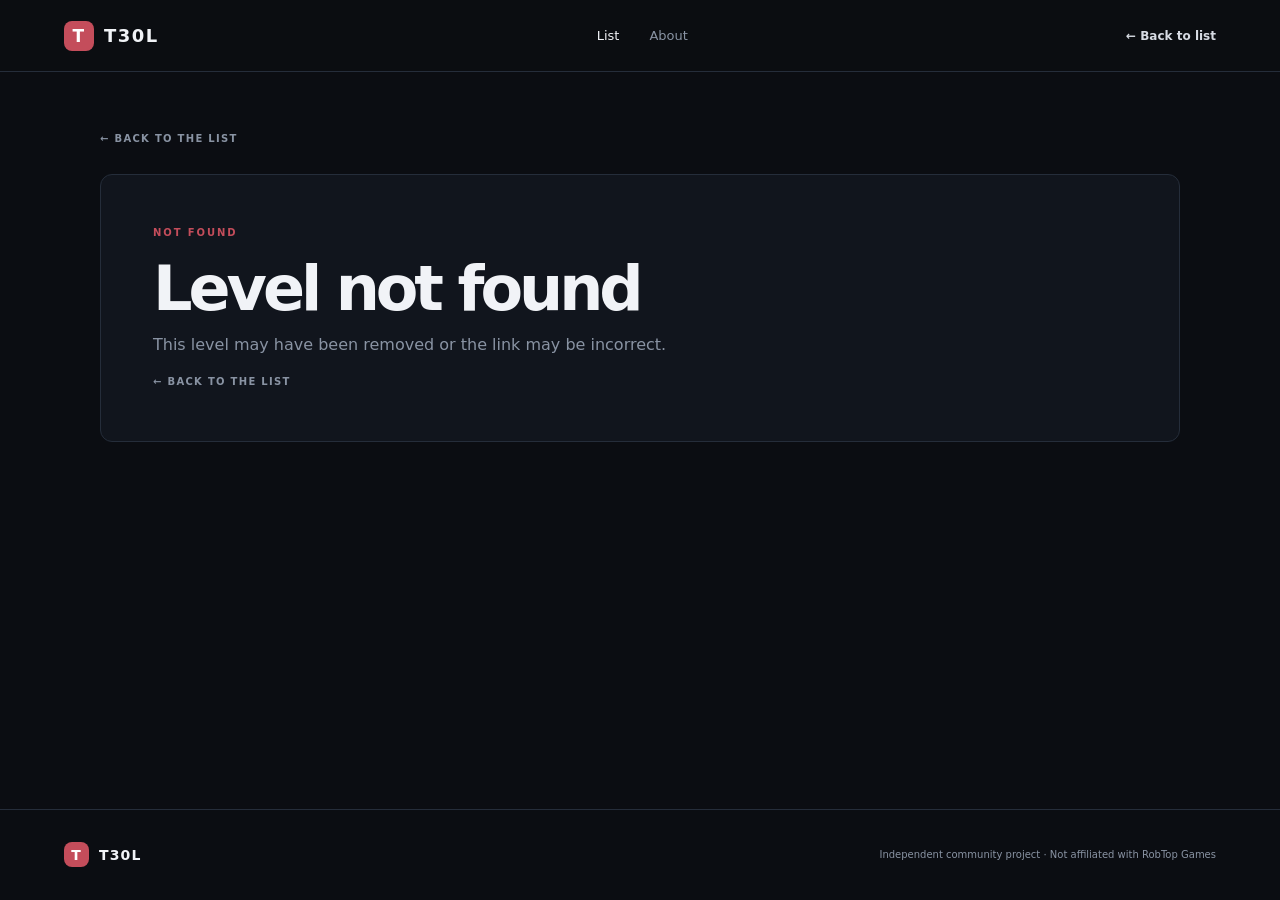
==== level.html @ d39caf5d "Add files via upload" ====
<!doctype html>
<html lang="en">
<head>
  <meta charset="utf-8">
  <meta name="viewport" content="width=device-width, initial-scale=1">
  <title>Level — T30L</title>
  <link rel="stylesheet" href="styles.css">
  <script src="levels.js" defer></script>
  <script src="level-page.js" defer></script>
</head>
<body>
  <header class="site-header">
    <a class="brand" href="index.html"><span class="brand-mark">T</span><span>T30L</span></a>
    <nav><a class="active" href="index.html">List</a><a href="index.html#about">About</a></nav>
    <a class="header-link" href="index.html#list">← Back to list</a>
  </header>
  <main class="detail-main">
    <a class="back-link" href="index.html#list">← BACK TO THE LIST</a>
    <section id="level-detail" class="detail-card">
      <div class="eyebrow">T30L LEVEL PROFILE</div>
      <h1 id="level-name">Loading level...</h1>
      <p class="hero-copy" id="level-creator"></p>
      <div class="detail-stats" id="detail-stats"></div>
      <div class="detail-block"><div class="eyebrow">DESCRIPTION</div><p id="level-description"></p></div>
      <div class="detail-block"><div class="eyebrow">RECORDS</div><p class="muted">No records have been added yet.</p></div>
    </section>
  </main>
  <footer><a class="brand footer-brand" href="index.html"><span class="brand-mark">T</span><span>T30L</span></a><span>Independent community project · Not affiliated with RobTop Games</span></footer>
</body>
</html>
---- styles.css ----
:root {
  color-scheme: dark;
  --bg: #0b0d12;
  --panel: #11151d;
  --panel-2: #151b25;
  --line: #252d3a;
  --text: #f1f3f7;
  --muted: #8993a3;
  --accent: #c44d5b;
  --accent-soft: rgba(196, 77, 91, .13);
}
* { box-sizing: border-box; }
html { scroll-behavior: smooth; }
body { margin: 0; background: var(--bg); color: var(--text); font-family: Inter, ui-sans-serif, system-ui, -apple-system, BlinkMacSystemFont, "Segoe UI", sans-serif; }
a { color: inherit; text-decoration: none; }
.site-header { height: 72px; padding: 0 max(5vw, 22px); display: flex; align-items: center; justify-content: space-between; border-bottom: 1px solid var(--line); background: rgba(11,13,18,.94); }
.brand { display: inline-flex; align-items: center; gap: 10px; font-size: 18px; font-weight: 800; letter-spacing: .08em; }
.brand-mark { display: grid; place-items: center; width: 30px; height: 30px; border-radius: 8px; background: var(--accent); color: white; font-size: 17px; }
nav { display: flex; gap: 30px; color: var(--muted); font-size: 13px; }
nav a.active, nav a:hover { color: var(--text); }
.header-link { color: #d7dbe3; font-size: 12px; font-weight: 700; }
.header-link span { color: var(--accent); margin-left: 5px; }
main { width: min(1080px, 90vw); margin: 0 auto; }
.hero { padding: 100px 0 74px; border-bottom: 1px solid var(--line); }
.eyebrow { color: var(--accent); font-size: 10px; font-weight: 800; letter-spacing: .19em; }
.status-dot { display: inline-block; width: 7px; height: 7px; margin-right: 8px; border-radius: 50%; background: #62bd8b; box-shadow: 0 0 10px #62bd8b88; }
h1 { max-width: 800px; margin: 20px 0 16px; font-size: clamp(38px, 7vw, 76px); line-height: .99; letter-spacing: -.065em; }
h1 span { color: var(--accent); }
.hero-copy { max-width: 590px; color: var(--muted); font-size: 15px; line-height: 1.7; }
.hero-stats { display: flex; gap: 56px; margin-top: 42px; }
.hero-stats div, .detail-stats div { display: flex; flex-direction: column; gap: 7px; }
.hero-stats strong { font-size: 19px; letter-spacing: -.03em; }
.hero-stats span, .detail-stats span { color: var(--muted); font-size: 9px; font-weight: 800; letter-spacing: .15em; }
.list-section { padding: 66px 0 75px; }
.section-heading { display: flex; align-items: end; justify-content: space-between; margin-bottom: 25px; }
h2 { margin: 8px 0 0; font-size: 30px; letter-spacing: -.045em; }
.updated { color: var(--muted); font-size: 9px; letter-spacing: .14em; }
.toolbar { display: flex; gap: 12px; margin-bottom: 14px; }
.search-wrap { display: flex; align-items: center; flex: 1; gap: 10px; padding: 0 14px; background: var(--panel); border: 1px solid var(--line); border-radius: 7px; color: var(--muted); }
.search-wrap input { width: 100%; height: 43px; border: 0; outline: 0; background: transparent; color: var(--text); font: inherit; font-size: 12px; }
select { padding: 0 35px 0 13px; border: 1px solid var(--line); border-radius: 7px; background: var(--panel); color: var(--text); font: inherit; font-size: 12px; }
.table-wrap { overflow-x: auto; border: 1px solid var(--line); border-radius: 9px; background: var(--panel); }
table { width: 100%; border-collapse: collapse; min-width: 650px; text-align: left; }
th { padding: 15px 18px; color: var(--muted); font-size: 9px; letter-spacing: .14em; font-weight: 800; background: #0f131a; }
td { padding: 17px 18px; border-top: 1px solid var(--line); font-size: 12px; }
tbody tr:hover { background: var(--panel-2); }
.rank-cell { color: var(--accent); font-weight: 800; width: 85px; }
.level-name { font-weight: 750; }
.row-arrow { margin-left: 9px; color: var(--muted); opacity: 0; }
tr:hover .row-arrow { opacity: 1; }
.muted { color: var(--muted); }
.time-cell { font-variant-numeric: tabular-nums; font-weight: 700; }
.difficulty { display: inline-block; padding: 5px 8px; border: 1px solid #59313b; border-radius: 4px; color: #e38b96; background: var(--accent-soft); font-size: 10px; }
.empty-state { padding: 35px; color: var(--muted); text-align: center; font-size: 13px; }
.disclaimer { margin-top: 13px; color: #697384; font-size: 10px; }
.about-section { padding: 55px 0 80px; border-top: 1px solid var(--line); }
.about-section h2 { margin-top: 14px; }
.about-section p { max-width: 650px; color: var(--muted); font-size: 13px; line-height: 1.8; }
footer { min-height: 90px; padding: 20px 5vw; display: flex; align-items: center; justify-content: space-between; gap: 20px; border-top: 1px solid var(--line); color: var(--muted); font-size: 10px; }
.footer-brand { color: var(--text); font-size: 14px; }
.footer-brand .brand-mark { width: 25px; height: 25px; font-size: 14px; }
.detail-main { min-height: calc(100vh - 163px); padding-top: 55px; }
.back-link { color: var(--muted); font-size: 10px; font-weight: 800; letter-spacing: .13em; }
.detail-card { margin: 28px 0 80px; padding: clamp(24px, 5vw, 52px); border: 1px solid var(--line); border-radius: 12px; background: var(--panel); }
.detail-card h1 { font-size: clamp(36px, 6vw, 62px); }
.detail-stats { display: grid; grid-template-columns: repeat(4, 1fr); gap: 20px; margin: 35px 0; padding: 24px 0; border-top: 1px solid var(--line); border-bottom: 1px solid var(--line); }
.detail-stats strong { font-size: 15px; }
.detail-block { padding-top: 18px; }
.detail-block p { color: var(--muted); font-size: 13px; line-height: 1.8; }
@media (max-width: 650px) {
  .site-header { height: 62px; }
  nav { gap: 14px; }
  .header-link { display: none; }
  .hero { padding: 72px 0 55px; }
  .hero-stats { gap: 25px; flex-wrap: wrap; }
  .section-heading { align-items: start; gap: 15px; flex-direction: column; }
  .toolbar { flex-direction: column; }
  select { height: 43px; }
  .detail-stats { grid-template-columns: repeat(2, 1fr); }
  footer { align-items: flex-start; flex-direction: column; justify-content: center; }
}
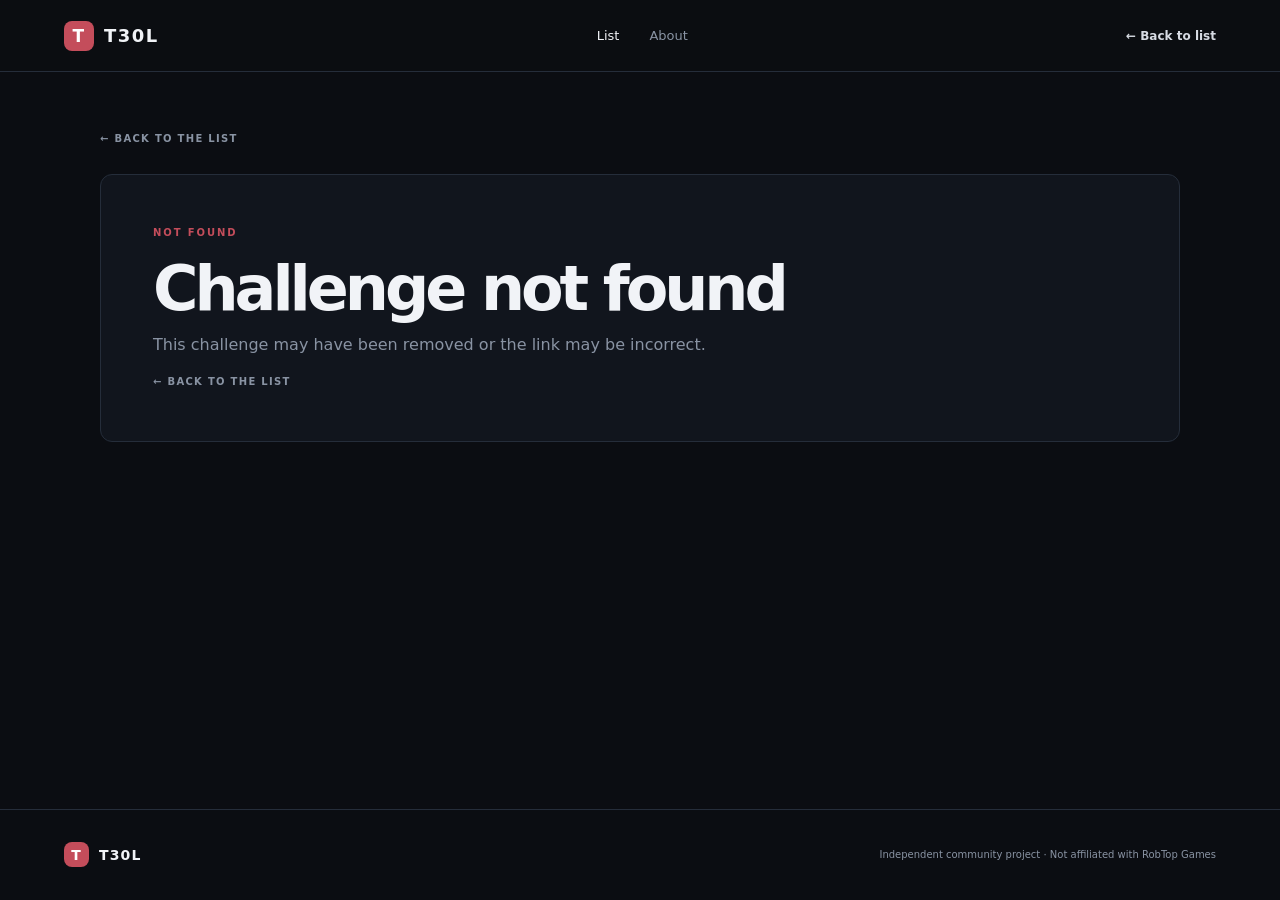
==== commit 8c3d1122: "Add files via upload" ====
--- a/level.html
+++ b/level.html
@@ -3,7 +3,7 @@
 <head>
   <meta charset="utf-8">
   <meta name="viewport" content="width=device-width, initial-scale=1">
-  <title>Level — T30L</title>
+  <title>Challenge — T30L</title>
   <link rel="stylesheet" href="styles.css">
   <script src="levels.js" defer></script>
   <script src="level-page.js" defer></script>
@@ -17,12 +17,12 @@
   <main class="detail-main">
     <a class="back-link" href="index.html#list">← BACK TO THE LIST</a>
     <section id="level-detail" class="detail-card">
-      <div class="eyebrow">T30L LEVEL PROFILE</div>
-      <h1 id="level-name">Loading level...</h1>
+      <div class="eyebrow">T30L CHALLENGE PROFILE</div>
+      <h1 id="level-name">Loading challenge...</h1>
       <p class="hero-copy" id="level-creator"></p>
       <div class="detail-stats" id="detail-stats"></div>
       <div class="detail-block"><div class="eyebrow">DESCRIPTION</div><p id="level-description"></p></div>
-      <div class="detail-block"><div class="eyebrow">RECORDS</div><p class="muted">No records have been added yet.</p></div>
+      <div class="detail-block"><div class="eyebrow">RECORDS</div><p class="muted">No player records have been added yet.</p></div>
     </section>
   </main>
   <footer><a class="brand footer-brand" href="index.html"><span class="brand-mark">T</span><span>T30L</span></a><span>Independent community project · Not affiliated with RobTop Games</span></footer>
--- a/styles.css
+++ b/styles.css
@@ -1,81 +1,43 @@
 :root {
-  color-scheme: dark;
-  --bg: #0b0d12;
-  --panel: #11151d;
-  --panel-2: #151b25;
-  --line: #252d3a;
-  --text: #f1f3f7;
-  --muted: #8993a3;
-  --accent: #c44d5b;
-  --accent-soft: rgba(196, 77, 91, .13);
+  color-scheme: dark; --bg:#0b0d12; --panel:#11151d; --panel-2:#151b25; --line:#252d3a;
+  --text:#f1f3f7; --muted:#8993a3; --accent:#c44d5b; --accent-soft:rgba(196,77,91,.13);
 }
-* { box-sizing: border-box; }
-html { scroll-behavior: smooth; }
-body { margin: 0; background: var(--bg); color: var(--text); font-family: Inter, ui-sans-serif, system-ui, -apple-system, BlinkMacSystemFont, "Segoe UI", sans-serif; }
-a { color: inherit; text-decoration: none; }
-.site-header { height: 72px; padding: 0 max(5vw, 22px); display: flex; align-items: center; justify-content: space-between; border-bottom: 1px solid var(--line); background: rgba(11,13,18,.94); }
-.brand { display: inline-flex; align-items: center; gap: 10px; font-size: 18px; font-weight: 800; letter-spacing: .08em; }
-.brand-mark { display: grid; place-items: center; width: 30px; height: 30px; border-radius: 8px; background: var(--accent); color: white; font-size: 17px; }
-nav { display: flex; gap: 30px; color: var(--muted); font-size: 13px; }
-nav a.active, nav a:hover { color: var(--text); }
-.header-link { color: #d7dbe3; font-size: 12px; font-weight: 700; }
-.header-link span { color: var(--accent); margin-left: 5px; }
-main { width: min(1080px, 90vw); margin: 0 auto; }
-.hero { padding: 100px 0 74px; border-bottom: 1px solid var(--line); }
-.eyebrow { color: var(--accent); font-size: 10px; font-weight: 800; letter-spacing: .19em; }
-.status-dot { display: inline-block; width: 7px; height: 7px; margin-right: 8px; border-radius: 50%; background: #62bd8b; box-shadow: 0 0 10px #62bd8b88; }
-h1 { max-width: 800px; margin: 20px 0 16px; font-size: clamp(38px, 7vw, 76px); line-height: .99; letter-spacing: -.065em; }
-h1 span { color: var(--accent); }
-.hero-copy { max-width: 590px; color: var(--muted); font-size: 15px; line-height: 1.7; }
-.hero-stats { display: flex; gap: 56px; margin-top: 42px; }
-.hero-stats div, .detail-stats div { display: flex; flex-direction: column; gap: 7px; }
-.hero-stats strong { font-size: 19px; letter-spacing: -.03em; }
-.hero-stats span, .detail-stats span { color: var(--muted); font-size: 9px; font-weight: 800; letter-spacing: .15em; }
-.list-section { padding: 66px 0 75px; }
-.section-heading { display: flex; align-items: end; justify-content: space-between; margin-bottom: 25px; }
-h2 { margin: 8px 0 0; font-size: 30px; letter-spacing: -.045em; }
-.updated { color: var(--muted); font-size: 9px; letter-spacing: .14em; }
-.toolbar { display: flex; gap: 12px; margin-bottom: 14px; }
-.search-wrap { display: flex; align-items: center; flex: 1; gap: 10px; padding: 0 14px; background: var(--panel); border: 1px solid var(--line); border-radius: 7px; color: var(--muted); }
-.search-wrap input { width: 100%; height: 43px; border: 0; outline: 0; background: transparent; color: var(--text); font: inherit; font-size: 12px; }
-select { padding: 0 35px 0 13px; border: 1px solid var(--line); border-radius: 7px; background: var(--panel); color: var(--text); font: inherit; font-size: 12px; }
-.table-wrap { overflow-x: auto; border: 1px solid var(--line); border-radius: 9px; background: var(--panel); }
-table { width: 100%; border-collapse: collapse; min-width: 650px; text-align: left; }
-th { padding: 15px 18px; color: var(--muted); font-size: 9px; letter-spacing: .14em; font-weight: 800; background: #0f131a; }
-td { padding: 17px 18px; border-top: 1px solid var(--line); font-size: 12px; }
-tbody tr:hover { background: var(--panel-2); }
-.rank-cell { color: var(--accent); font-weight: 800; width: 85px; }
-.level-name { font-weight: 750; }
-.row-arrow { margin-left: 9px; color: var(--muted); opacity: 0; }
-tr:hover .row-arrow { opacity: 1; }
-.muted { color: var(--muted); }
-.time-cell { font-variant-numeric: tabular-nums; font-weight: 700; }
-.difficulty { display: inline-block; padding: 5px 8px; border: 1px solid #59313b; border-radius: 4px; color: #e38b96; background: var(--accent-soft); font-size: 10px; }
-.empty-state { padding: 35px; color: var(--muted); text-align: center; font-size: 13px; }
-.disclaimer { margin-top: 13px; color: #697384; font-size: 10px; }
-.about-section { padding: 55px 0 80px; border-top: 1px solid var(--line); }
-.about-section h2 { margin-top: 14px; }
-.about-section p { max-width: 650px; color: var(--muted); font-size: 13px; line-height: 1.8; }
-footer { min-height: 90px; padding: 20px 5vw; display: flex; align-items: center; justify-content: space-between; gap: 20px; border-top: 1px solid var(--line); color: var(--muted); font-size: 10px; }
-.footer-brand { color: var(--text); font-size: 14px; }
-.footer-brand .brand-mark { width: 25px; height: 25px; font-size: 14px; }
-.detail-main { min-height: calc(100vh - 163px); padding-top: 55px; }
-.back-link { color: var(--muted); font-size: 10px; font-weight: 800; letter-spacing: .13em; }
-.detail-card { margin: 28px 0 80px; padding: clamp(24px, 5vw, 52px); border: 1px solid var(--line); border-radius: 12px; background: var(--panel); }
-.detail-card h1 { font-size: clamp(36px, 6vw, 62px); }
-.detail-stats { display: grid; grid-template-columns: repeat(4, 1fr); gap: 20px; margin: 35px 0; padding: 24px 0; border-top: 1px solid var(--line); border-bottom: 1px solid var(--line); }
-.detail-stats strong { font-size: 15px; }
-.detail-block { padding-top: 18px; }
-.detail-block p { color: var(--muted); font-size: 13px; line-height: 1.8; }
-@media (max-width: 650px) {
-  .site-header { height: 62px; }
-  nav { gap: 14px; }
-  .header-link { display: none; }
-  .hero { padding: 72px 0 55px; }
-  .hero-stats { gap: 25px; flex-wrap: wrap; }
-  .section-heading { align-items: start; gap: 15px; flex-direction: column; }
-  .toolbar { flex-direction: column; }
-  select { height: 43px; }
-  .detail-stats { grid-template-columns: repeat(2, 1fr); }
-  footer { align-items: flex-start; flex-direction: column; justify-content: center; }
-}
+*{box-sizing:border-box} html{scroll-behavior:smooth}
+body{margin:0;background:var(--bg);color:var(--text);font-family:Inter,ui-sans-serif,system-ui,-apple-system,BlinkMacSystemFont,"Segoe UI",sans-serif}
+a{color:inherit;text-decoration:none}
+.site-header{height:72px;padding:0 max(5vw,22px);display:flex;align-items:center;justify-content:space-between;border-bottom:1px solid var(--line);background:rgba(11,13,18,.94)}
+.brand{display:inline-flex;align-items:center;gap:10px;font-size:18px;font-weight:800;letter-spacing:.08em}
+.brand-mark{display:grid;place-items:center;width:30px;height:30px;border-radius:8px;background:var(--accent);color:white;font-size:17px}
+nav{display:flex;gap:30px;color:var(--muted);font-size:13px}nav a.active,nav a:hover{color:var(--text)}
+.header-link{color:#d7dbe3;font-size:12px;font-weight:700}.header-link span{color:var(--accent);margin-left:5px}
+main{width:min(1080px,90vw);margin:0 auto}.hero{padding:100px 0 74px;border-bottom:1px solid var(--line)}
+.eyebrow{color:var(--accent);font-size:10px;font-weight:800;letter-spacing:.19em}
+.status-dot{display:inline-block;width:7px;height:7px;margin-right:8px;border-radius:50%;background:#62bd8b;box-shadow:0 0 10px #62bd8b88}
+h1{max-width:800px;margin:20px 0 16px;font-size:clamp(38px,7vw,76px);line-height:.99;letter-spacing:-.065em}
+h1 span{color:var(--accent)}.hero-copy{max-width:590px;color:var(--muted);font-size:15px;line-height:1.7}
+.hero-stats{display:flex;gap:56px;margin-top:42px}.hero-stats div,.detail-stats div{display:flex;flex-direction:column;gap:7px}
+.hero-stats strong{font-size:19px;letter-spacing:-.03em}.hero-stats span,.detail-stats span{color:var(--muted);font-size:9px;font-weight:800;letter-spacing:.15em}
+.list-section{padding:66px 0 75px}.section-heading{display:flex;align-items:end;justify-content:space-between;margin-bottom:25px}
+h2{margin:8px 0 0;font-size:30px;letter-spacing:-.045em}.updated{color:var(--muted);font-size:9px;letter-spacing:.14em}
+.toolbar{display:flex;gap:12px;margin-bottom:14px}.search-wrap{display:flex;align-items:center;flex:1;gap:10px;padding:0 14px;background:var(--panel);border:1px solid var(--line);border-radius:7px;color:var(--muted)}
+.search-wrap input{width:100%;height:43px;border:0;outline:0;background:transparent;color:var(--text);font:inherit;font-size:12px}
+select{padding:0 35px 0 13px;border:1px solid var(--line);border-radius:7px;background:var(--panel);color:var(--text);font:inherit;font-size:12px}
+.table-wrap{overflow-x:auto;border:1px solid var(--line);border-radius:9px;background:var(--panel)}
+table{width:100%;border-collapse:collapse;min-width:650px;text-align:left}
+th{padding:15px 18px;color:var(--muted);font-size:9px;letter-spacing:.14em;font-weight:800;background:#0f131a}
+td{padding:17px 18px;border-top:1px solid var(--line);font-size:12px}tbody tr:hover{background:var(--panel-2)}
+.rank-cell{color:var(--accent);font-weight:800;width:85px}.level-name{font-weight:750}.row-arrow{margin-left:9px;color:var(--muted);opacity:0}tr:hover .row-arrow{opacity:1}
+.muted{color:var(--muted)}.time-cell{font-variant-numeric:tabular-nums;font-weight:700}
+.difficulty{display:inline-block;padding:5px 8px;border:1px solid #59313b;border-radius:4px;color:#e38b96;background:var(--accent-soft);font-size:10px;font-weight:800;letter-spacing:.08em}
+.empty-state{padding:35px;color:var(--muted);text-align:center;font-size:13px}.disclaimer{margin-top:13px;color:#697384;font-size:10px}
+.about-section{padding:55px 0 80px;border-top:1px solid var(--line)}.about-section h2{margin-top:14px}
+.about-section p{max-width:650px;color:var(--muted);font-size:13px;line-height:1.8}
+footer{min-height:90px;padding:20px 5vw;display:flex;align-items:center;justify-content:space-between;gap:20px;border-top:1px solid var(--line);color:var(--muted);font-size:10px}
+.footer-brand{color:var(--text);font-size:14px}.footer-brand .brand-mark{width:25px;height:25px;font-size:14px}
+.detail-main{min-height:calc(100vh - 163px);padding-top:55px}.back-link{color:var(--muted);font-size:10px;font-weight:800;letter-spacing:.13em}
+.detail-card{margin:28px 0 80px;padding:clamp(24px,5vw,52px);border:1px solid var(--line);border-radius:12px;background:var(--panel)}
+.detail-card h1{font-size:clamp(36px,6vw,62px)}.detail-stats{display:grid;grid-template-columns:repeat(4,1fr);gap:20px;margin:35px 0;padding:24px 0;border-top:1px solid var(--line);border-bottom:1px solid var(--line)}
+.detail-stats strong{font-size:15px}.detail-block{padding-top:18px}.detail-block p{color:var(--muted);font-size:13px;line-height:1.8}
+@media(max-width:650px){.site-header{height:62px}nav{gap:14px}.header-link{display:none}.hero{padding:72px 0 55px}.hero-stats{gap:25px;flex-wrap:wrap}
+.section-heading{align-items:start;gap:15px;flex-direction:column}.toolbar{flex-direction:column}select{height:43px}.detail-stats{grid-template-columns:repeat(2,1fr)}
+footer{align-items:flex-start;flex-direction:column;justify-content:center}}
